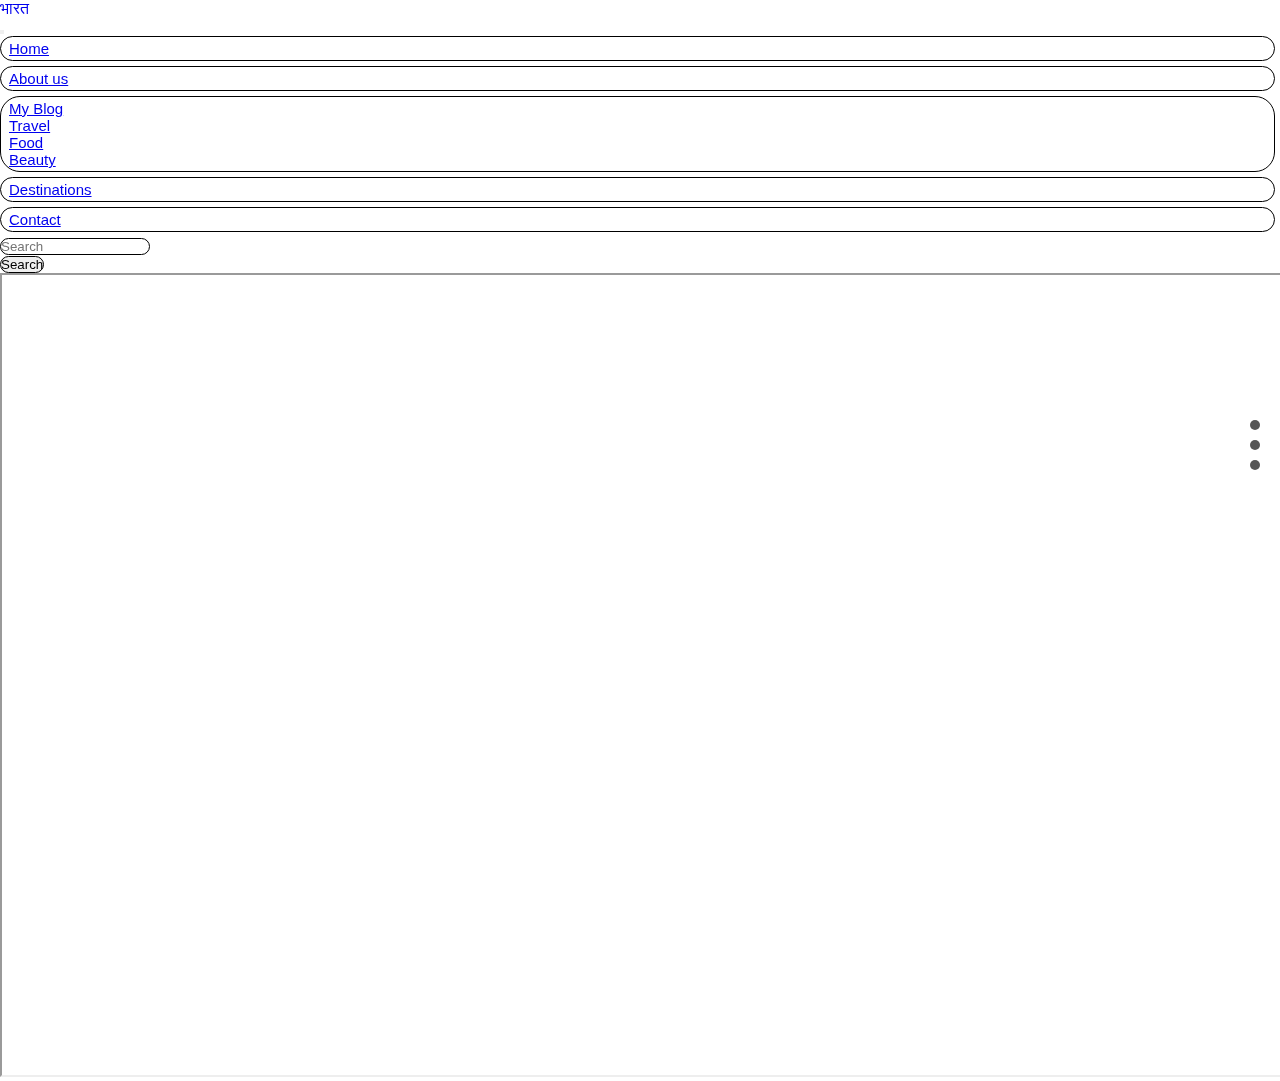
==== Relax.html @ 8922e7ee "Add files via upload" ====
<!DOCTYPE html>
<html lang="en">
<head>
    <meta charset="UTF-8">
    <meta http-equiv="X-UA-Compatible" content="IE=edge">
    <meta name="viewport" content="width=device-width, initial-scale=1.0">
    <title>PROJECT</title>
    <link rel="stylesheet" href="b.css">
    <link rel="stylesheet" href="https://cdn.jsdelivr.net/npm/bootstrap@5.2.0/dist/css/bootstrap.min.css" rel="stylesheet" integrity="sha384-gH2yIJqKdNHPEq0n4Mqa/HGKIhSkIHeL5AyhkYV8i59U5AR6csBvApHHNl/vI1Bx" crossorigin="anonymous">
    <script src="https://cdn.jsdelivr.net/npm/bootstrap@5.2.0/dist/js/bootstrap.bundle.min.js" integrity="sha384-A3rJD856KowSb7dwlZdYEkO39Gagi7vIsF0jrRAoQmDKKtQBHUuLZ9AsSv4jD4Xa" crossorigin="anonymous"></script>
    <style>
      .navbar {
        background-color: rgba(255, 255, 255, 0.9);
        transition: background-color 0.3s ease-in-out;
        position: sticky;
      }
      .navbar.scrolled {
        background-color: rgba(255, 255, 255, 0.7);
      }
    
      .navbar-text .btn-link {
        font-family: 'Pacifico', cursive;
        text-decoration: none;
      }
      .navbar-nav .nav-item {
        border: 1.75px solid black;
        border-radius: 20px;
        padding: 3px 8px;
        font-size: 15px;
        margin: 0 5px 5px 0; 
      }
      .navbar-nav .nav-item a.nav-link {
        padding: 0px;
      }
      .dropdown-menu {
        transition: all 0.3s ease;
      }
      .nav-item:hover .dropdown-menu {
        display: block;
        opacity: 1;
      }
      .navbar-nav {
        margin-right: auto;
      }
      .navbar-form {
        display: flex;
      }
      .navbar-form .form-control {
        width: 150px;
        border: 1px solid black;
        border-radius: 20px;
      }
      .navbar-form .btn {
        border: 1.75px solid black;
        border-radius: 20px;
      }
      .navbar {
        position: sticky;
        top: 0;
      }
      .navigation-indicators {
        list-style: none;
        padding: 0;
        position: fixed;
        right: 20px;
        top: 50%;
        transform: translateY(-50%);
      }
      
      .navigation-indicators li {
        margin-bottom: 10px;
      }
      
      .navigation-indicators a {
        display: block;
        width: 10px;
        height: 10px;
        background-color: #555; 
        border-radius: 50%;
      }
      .navigation-indicators a.active {
        background-color: #ff6600;
      }
      </style>
  </head>
<body>
    
  <section id="nav-bar">
    <nav id="navbar" class="navbar navbar-expand-lg">
      <div class="container-fluid">
        <div class="navbar-text mr-auto">
          <a href="front page.html" class="btn btn-link">भारत</a>
        </div>
        <button class="navbar-toggler" type="button" data-bs-toggle="collapse" data-bs-target="#navbarSupportedContent"
          aria-controls="navbarSupportedContent" aria-expanded="false" aria-label="Toggle navigation">
          <span class="navbar-toggler-icon"></span>
        </button>
        <div class="collapse navbar-collapse" id="navbarSupportedContent">
          <ul class="navbar-nav mx-auto">
            <li class="nav-item">
              <a class="nav-link" href="Front page.html">Home</a>
            </li>
            <li class="nav-item">
              <a class="nav-link" href="About Us.html">About us</a> 
            </li>
            <li class="nav-item dropdown">
              <a class="nav-link dropdown-toggle" href="#" role="button" data-bs-toggle="dropdown" aria-expanded="false">
                My Blog
              </a>
              <ul class="dropdown-menu">
                <li><a class="dropdown-item" href="#travel">Travel</a></li>
                <li><a class="dropdown-item" href="#food">Food</a></li>
                <!-- <li><hr class="dropdown-divider"></li> -->
                <li><a class="dropdown-item" href="#beauty">Beauty</a></li>
              </ul>
            </li>
            <li class="nav-item">
              <a class="nav-link" href="#destinations">Destinations</a>
            </li>
            <li class="nav-item">
              <a class="nav-link" href="#contact">Contact</a>
            </li>
          </ul>

          <ul class="navigation-indicators">
            <li><a href="Front page.html"></a></li>
            <li><a href="About Us.html"></a></li>
            <li><a href="#section3"></a></li>
            <!-- Add indicators for each section -->
          </ul>


          <form class="form-inline my-2 my-lg-0 navbar-form">
            <div class="row">
              <div class="col">
                <input class="form-control" type="search" placeholder="Search" aria-label="Search">
              </div>
              <div class="col-auto">
                <button class="btn btn-outline-success" type="submit">Search</button>
              </div>
            </div>
          </form>
        </div>
      </div>
    </nav>
  </section>

 
  <script src="https://code.jquery.com/jquery-3.6.0.min.js"></script>
  <script src="https://cdn.jsdelivr.net/npm/bootstrap@5.3.0-alpha1/dist/js/bootstrap.bundle.min.js"></script>
    <iframe src="https://www.google.com/maps/d/embed?mid=12nJrbBBO22kmzuT5wZeR3IcGbKw2lYI&ehbc=2E312F" width="1500" height="800"></iframe>
    
</body>
</html>
---- b.css ----
*{
    margin: 0;
    padding: 0;
}

body{

    font-family: sans-serif;
    
}
  
  
 
   /* ----------------------------------banner-------------------------------- */
/* #banner{
  background-color: rgb(209, 209, 248) ;
  color: rgb(77, 74, 74);
  padding-top: 2%;
  padding-bottom: 10%;
}
.img-fluid{
  width: 350px;
  height: 500px;
}
.promo-title
{
  font-size: 40px;
  font-weight: 600;
  margin-top: 20px;
}
 /* .bottom-img{
  width: 100%;
 } */

 div.gallery {
  margin: 5px;
  /* float: left; */
  width: 180px;
  padding: 20px;
} */
/* ---------------GALLERY------------- */

#gallery{
  background-color: beige ;
}
div.gallery h1{
  padding-top: 25px;
  margin-top: 30px;
}

div.gallery:hover {
  border: 1px solid #777;
}

div.gallery img {
  width: 300px;
  height: 500px;
  margin: 20px;
  margin-bottom: 40px;
}

/* =-----------------------------------------------WRAP------------------------------------------- */



.feed_wrapper .feed-items{
  position: relative;
  overflow: hidden;
}
.feed_wrapper .feed-items img{
  width: 100%;
  -webkit-transition: all 400ms ease-in 0s;
  transition: all 400ms ease-in 0s;

}
.feed_wrapper .feed-items:hover img{
  -webkit-transform: scale3d(1.05,1.05,1.05);
  transform: scale3d(1.05,1.05,1.05);
}
.feed-content{
  position: relative;
  padding: 150px,0,0,50px;
}
.feed_wrapper .feed-items::before{
  content:'';
  position:absolute;
  top:0;
  left:0;
  width:100%;
  height:100%;
  background-color:black;
  opacity:0;
  z-index:1;
  -webkit-transition:all 400ms ease-in 0s;
  transition:all 400ms ease-in 0s;
}
.feed_wrapper .feed-items:hover::before{
  opacity:0.5;
}
.feed_wrapper .feed-item-wrap{
  position:sticky;
  left: 1.875rem;
  right: 1.875rem;
  top: 50%;
  transform: translateY(-50%);
  z-index: 1;
}
.feed_wrapper .feed-items .feed-content{
  border: .125rem solid var(--bg-white);
  padding: 5rem 1.875rem;
  -webkit-transform: scale3d(1.2,1.2,1.2);
  transform: scale3d(1.2,1.2,1.2);
  transition: all 500ms ease-in 0s;
  opacity: 0;
}
.feed_wrapper .feed-items:hover .feed-content{
  opacity: 1;
  -webkit-transform: scale3d(1,1,1);
  transform: scale3d(1,1,1);
}
.feed h1{
  margin-top: 100px;

}
.feed_wrapper{
 background-color: #FFFBF5;
}

 /* -------------------------------------------------------feed--------------------- */

 /* #about{
  padding: 80px 0 ;
  background-color: rgb(209, 209, 248);
     
 }
 .about-img{
  width: 100px;
  margin-top: 50px; 
 }
 .about{
  padding: 20px;
 }
 .about h4{
  padding: 5px;
  margin-top: 25px;
  text-transform: uppercase;
 }
.about h1{
  margin-top: 100px;
} */



/* -----------------------------------SCROLLER------------------- */
::-webkit-scrollbar {
  width:.375rem;
}
::-webkit-scrollbar-track {
background: var(--secondary-color);
}
::-webkit-scrollbar-thumb{
background:gray;
}

/* -----------------------------------Front page------------------- */
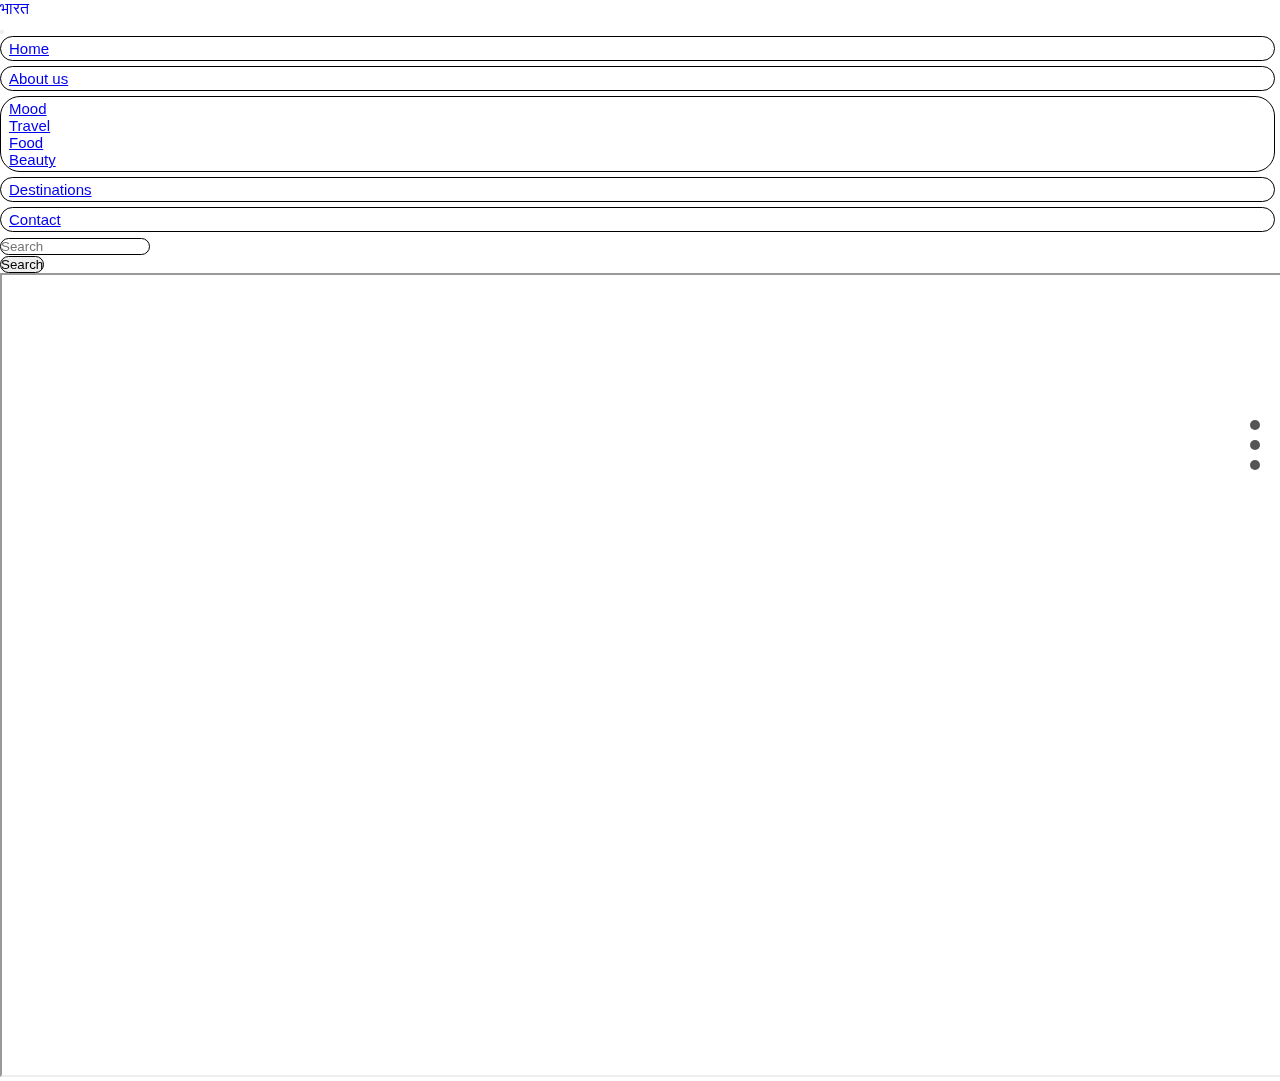
==== commit c4c671eb: "Update Relax.html" ====
--- a/Relax.html
+++ b/Relax.html
@@ -89,7 +89,7 @@
     <nav id="navbar" class="navbar navbar-expand-lg">
       <div class="container-fluid">
         <div class="navbar-text mr-auto">
-          <a href="front page.html" class="btn btn-link">भारत</a>
+          <a href="index.html" class="btn btn-link">भारत</a>
         </div>
         <button class="navbar-toggler" type="button" data-bs-toggle="collapse" data-bs-target="#navbarSupportedContent"
           aria-controls="navbarSupportedContent" aria-expanded="false" aria-label="Toggle navigation">
@@ -98,14 +98,14 @@
         <div class="collapse navbar-collapse" id="navbarSupportedContent">
           <ul class="navbar-nav mx-auto">
             <li class="nav-item">
-              <a class="nav-link" href="Front page.html">Home</a>
+              <a class="nav-link" href="index.html">Home</a>
             </li>
             <li class="nav-item">
               <a class="nav-link" href="About Us.html">About us</a> 
             </li>
             <li class="nav-item dropdown">
               <a class="nav-link dropdown-toggle" href="#" role="button" data-bs-toggle="dropdown" aria-expanded="false">
-                My Blog
+                Mood
               </a>
               <ul class="dropdown-menu">
                 <li><a class="dropdown-item" href="#travel">Travel</a></li>
@@ -151,4 +151,4 @@
     <iframe src="https://www.google.com/maps/d/embed?mid=12nJrbBBO22kmzuT5wZeR3IcGbKw2lYI&ehbc=2E312F" width="1500" height="800"></iframe>
     
 </body>
-</html>+</html>
